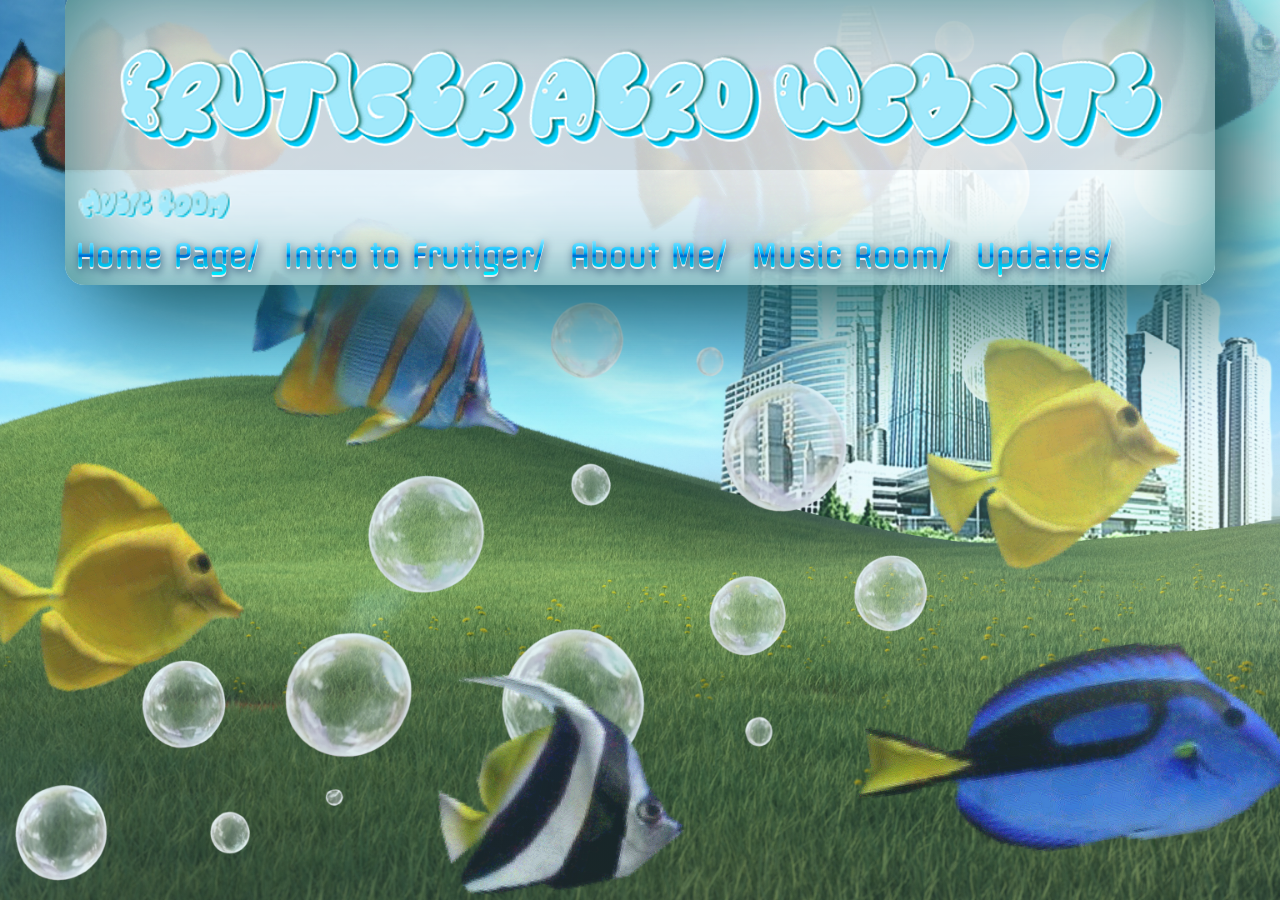
==== music.html @ 8086b784 "Added an Interactive Music Room It's bad atm, will update with more aspects soon!!" ====
<!DOCTYPE html>
<!-- COMMENTS LOOK LIKE ME :) -->
<html>
<!-- FAVICON -->
<link rel="apple-touch-icon" sizes="180x180" href="assets/apple-touch-icon.png">
<link rel="icon" type="image/png" sizes="32x32" href="assets/favicon-32x32.png">
<link rel="icon" type="image/png" sizes="16x16" href="assets/favicon-16x16.png">
<link rel="manifest" href="/site.webmanifest">

<!-- Elfsight Audio Player -->
<script src="https://elfsightcdn.com/platform.js" async></script>
<div class="elfsight-app-cf79d5c2-0e81-4380-813c-b6da13c96ecf" data-elfsight-app-lazy></div>

<!-- HTML CODE-->
<head>
  <meta charset="UTF-8">
  <meta name="viewport" content="width=device-width, initial-scale=1.0">
  <title>Music Room</title>

  <link href="music.css" rel="stylesheet" type="text/css" media="all">
</head>
<body>
<div class=wrapper>
  <div class=header>
    <div class=header-shadow>
      <img src = "assets/FrutigerTitle.png">
    </div>
  </div>

  <div class=title><img src = "assets/MusicRoom.png"></div>

  <div class=links>
    <div class=link><a href="/index.html" title="homepage">Home Page</a>/</div>
    <div class=link><a href="/intro.html" title="intro">Intro to Frutiger</a>/</div>
    <div class=link><a href="/about.html" title="aboutme">About Me</a>/</div>
    <div class=link><a href="/music.html" title="music">Music Room</a>/</div>
    <div class=link><a href="/updates.html" title="updates">Updates</a>/</div>
  </div>
</div>

</body>
</html>
---- music.css ----
/* COMMENTS LOOK LIKE ME :) */

@import url('https://fonts.googleapis.com/css2?family=Chewy&family=Coiny&family=Concert+One&family=DynaPuff:wght@400..700&family=Geo:ital@0;1&family=Offside&family=Unica+One&display=swap');/* FONT IMPORT */
/* FONT IMPORT */

/* MAIN CODE BODY */
body {
    font-size: 20px;
    font-family: Unica One, monospace;
    font-weight: bold;
    padding: 0;
    margin: 0;
    width: 100vw;
    height: 100vh;
    background: linear-gradient(rgb(53, 188, 222, .15), rgb(156, 239, 242, .15)), url("assets/frutiger.png"); /*This is the image in the background. Replace it with your own!*/
    background-size: cover;
    background-position: center center;
    background-repeat: no-repeat;
    background-attachment: fixed;
    cursor: url('assets/cursor.png'), default;

}
/* FISHIES */
.fish {
    position:absolute;
    display: flex;
    justify-content: center;
    align-items: center;
    height: 350px;
    padding-top: 10px;
    animation: pulse-animation 2s infinite ease-in-out;
}

.fish2 {
    position:absolute;
    right: -10px;
    top: 580px;
    justify-content: flex-start;
    display: flex;
    justify-content: center;
    align-items: center;
    height: 320px;
    padding-top: 10px;
    animation: pulse-animation 2s infinite ease-in-out;
}

@keyframes pulse-animation {
    0% {
        transform: scale(1);
    }
    50% {
        transform: scale(1.1); /* Scales up by 10% */
    }
    100% {
        transform: scale(1);
    }
}

center {
    text-align: center;
}

img {
    overflow-clip-margin: content-box;
    overflow: clip;
}

/* WRAPPERS */
.wrapper {
    width: 1150px;
    background: rgb(255, 255, 255, .85);
    margin: 0 auto;
    top: 0;
    margin-top: -10px;
    border-left: 0px solid #12282f;
    border-right: 0px solid #12282f;
    border-radius: 20px;
    margin-bottom: -10px;
    box-shadow: 30px 30px 100px rgb(23, 83, 87), 0px 0px 100px rgb(48, 136, 142) inset;
}

/* MAIN AND SIDEBARS */
.wrapper-2 {
    position: relative;
}

.header, .footer {
    height: 180px;
    overflow: hidden;
    background: linear-gradient(rgb(0,0,0,0.1),rgb(0,0,0,0.1));
}

.footer {
    height: 50px;
}

.header img {
    border-top: 0;
}


/* TITLE IMG */
.title {
    padding-left: 5px;
    padding-top: 10px;
}

.title img{
    height: 47px;
}


/* LINKS TO OTHER PAGES */
.links {
    padding-top: 5px;
    padding-bottom: 10px;
}

/* LINKS TO OTHER PAGES (TEXT FORM) */
.link {
    text-align: center;
    display: inline-block;
    list-style-type: none;
    float: none;
    font-weight: bold;
    font-size: 30px;
    font-family: Offside, monospace;
    margin-right: 10px;
    margin-left: 10px;
    border: 0px solid darkcyan;
    background: linear-gradient(
            to bottom,
            #b3f0ff 0%,   /* Bright highlight top */
            #00bfff 40%,  /* Vibrant cyan */
            #005fcc 50%,  /* Mid-way dark horizon split */
            #00a3e0 55%,  /* Lower rebound gradient */
            #00edff 100%  /* Bright aqua bottom */
    );
    -webkit-background-clip: text;
    -webkit-text-fill-color: transparent;
    background-clip: text;

    filter: drop-shadow(0px 2px 0px rgba(255, 255, 255, 0.8)) drop-shadow(1px 3px 4px rgba(0, 40, 80, 0.65));
}

.link:hover {
    /* Crisp horizontal glossy reflection split */
    background: linear-gradient(
            to bottom,
            #93cbda 0%,   /* Bright highlight top */
            #0087b7 40%  /* Vibrant cyan */
    );
    -webkit-background-clip: text;
    -webkit-text-fill-color: transparent;
    background-clip: text;
    filter: drop-shadow(0px 2px 0px rgba(255, 255, 255, 0.8)) drop-shadow(1px 3px 4px rgba(0, 40, 80, 0.65));

    cursor: url('assets/click.png'), pointer;
}

.link a {
    color: darkcyan;
    text-decoration: none;
}

/* ALL LINKS */

a {
    color:darkcyan;
    text-decoration: none;
}

/* OVERRIDE FOR TITLES AND HEADERS */
.title h1, h2, h3 {
    padding:0;
    margin: 0;
    font-family: Chewy, ui-serif !important;
    font-weight: 400;
    color: #187b9b;
    text-shadow: 2px 2px 2px white;
}

/* MAIN SIDEBARS FOR ORGANIZATION */
.main, .sidebar-right {
    display: inline-block;
}

.sidebar-left, .sidebar-right {
    width: 200px;
    position: absolute;
    top: 0;
}

.sidebar-left {
    margin-left: 10px;
}

.main {
    margin-left: 220px;
    width: 660px;
}

.sidebar-right {
    margin-right: 10px;
    margin-left: 10px;
}

/* USED FOR INDIVIDUAL BOXES */
.box {
    padding: 5px 10px 5px 10px;
    background: rgb(53,188,222,.30);
    color: #12282f;
    border-top: 10px solid #187b9b;
    margin: 10px 0px 15px 0px;
    border-radius: 0 0 10px 10px;
}

/* PREVENT OVERFLOW */
.box img {
    max-width: 100%;
    height: auto;
}

/* FOOTER */
.footer p{
    font-size: 13px;
    margin-left: 1000px;
    background: linear-gradient(
            to bottom,
            #b3f0ff 0%,   /* Bright highlight top */
            #00bfff 40%,  /* Vibrant cyan */
            #005fcc 50%,  /* Mid-way dark horizon split */
            #00a3e0 55%,  /* Lower rebound gradient */
            #00edff 100%  /* Bright aqua bottom */
    );
    -webkit-background-clip: text;
    -webkit-text-fill-color: transparent;
    background-clip: text;

    filter: drop-shadow(0px 2px 0px rgba(255, 255, 255, 0.8)) drop-shadow(1px 3px 4px rgba(0, 40, 80, 0.65));
}

/* For narrow screens. Makes the sidebars narrower, and makes width of the
 * center/main div 50% of the viewport width.
 */
@media(max-width:1150px) {
    .fish {
        width: 150px;
        height: 150px;
    }
    .fish2 {
        width: 150px;
        height: 150px;
    }
    .wrapper {
        width: calc(440px + 50vw);
    }
    .main {
        width: 50vw;
    }
}

@media(max-width:910px) {
    .fish {
        width: 0;
        height: 0;
    }
    .fish2 {
        width: 0;
        height: 0;
    }
    .wrapper {
        width: calc(360px + 52vw);
    }
    .sidebar-left, .sidebar-right {
        width: 160px;
    }
    .main {
        margin-left: 180px;
        width: 52vw;
    }
}

/* Mobile compatibility. Puts everything into a standard vertical layout. */
@media(orientation:portrait) {
    .fish {
        width: 0;
        height: 0;
    }
    .fish2 {
        width: 0;
        height: 0;
    }
    .wrapper {
        width: 96vw;
        margin: 0 auto;
        padding:0;
        position: relative;
    }
    .wrapper-2 {
        width: 94vw;
        margin: 0 auto;
        padding:0;
        position: relative;
    }
    .sidebar-left, .main, .sidebar-right {
        position: relative;
        width: 92vw;
        margin: 0.25rem 1vw;
    }
    .sidebar-left, .sidebar-right {
        font-size: 0.95em;
    }
}
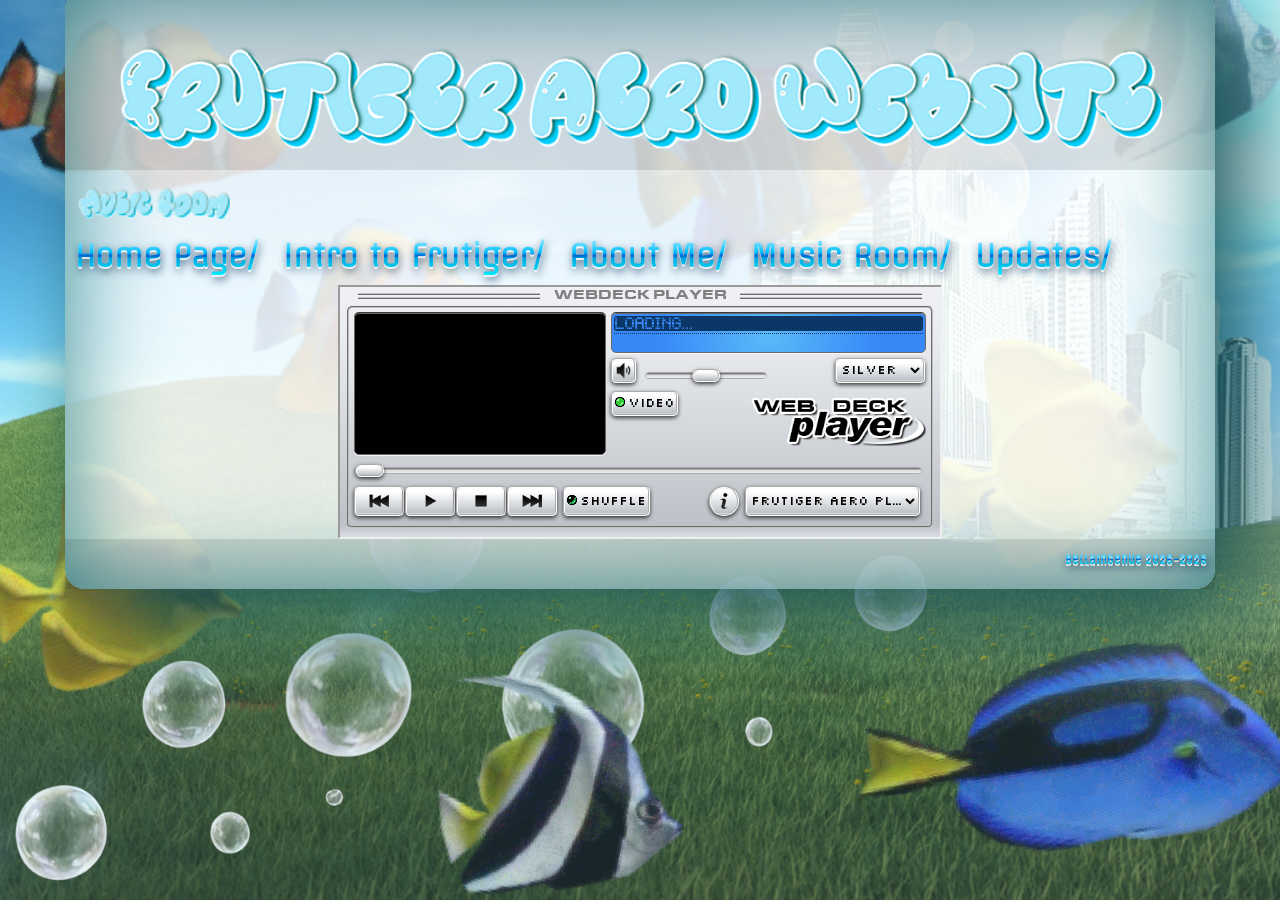
==== commit 63fc22e6: "Added Webdeck instead!!" ====
--- a/music.html
+++ b/music.html
@@ -7,9 +7,6 @@
 <link rel="icon" type="image/png" sizes="16x16" href="assets/favicon-16x16.png">
 <link rel="manifest" href="/site.webmanifest">
 
-<!-- Elfsight Audio Player -->
-<script src="https://elfsightcdn.com/platform.js" async></script>
-<div class="elfsight-app-cf79d5c2-0e81-4380-813c-b6da13c96ecf" data-elfsight-app-lazy></div>
 
 <!-- HTML CODE-->
 <head>
@@ -36,7 +33,13 @@
     <div class=link><a href="/music.html" title="music">Music Room</a>/</div>
     <div class=link><a href="/updates.html" title="updates">Updates</a>/</div>
   </div>
+
+<!-- Audio Player -->
+  <div class="iframe-container">
+    <iframe src="webdeck-player/index.html" height="250" width="600"></iframe>
+  </div>
+
+<div class=footer><p>BellaIngenue 2026-2026</p></div>
 </div>
-
 </body>
 </html>
--- a/music.css
+++ b/music.css
@@ -63,7 +63,16 @@
 img {
     overflow-clip-margin: content-box;
     overflow: clip;
-}
+
+}
+
+/* WEBDECK PLAYER */
+.iframe-container {
+    display: flex;
+    justify-content: center;
+    align-items: center;
+}
+
 
 /* WRAPPERS */
 .wrapper {
@@ -311,4 +320,5 @@
     .sidebar-left, .sidebar-right {
         font-size: 0.95em;
     }
-}+}
+
